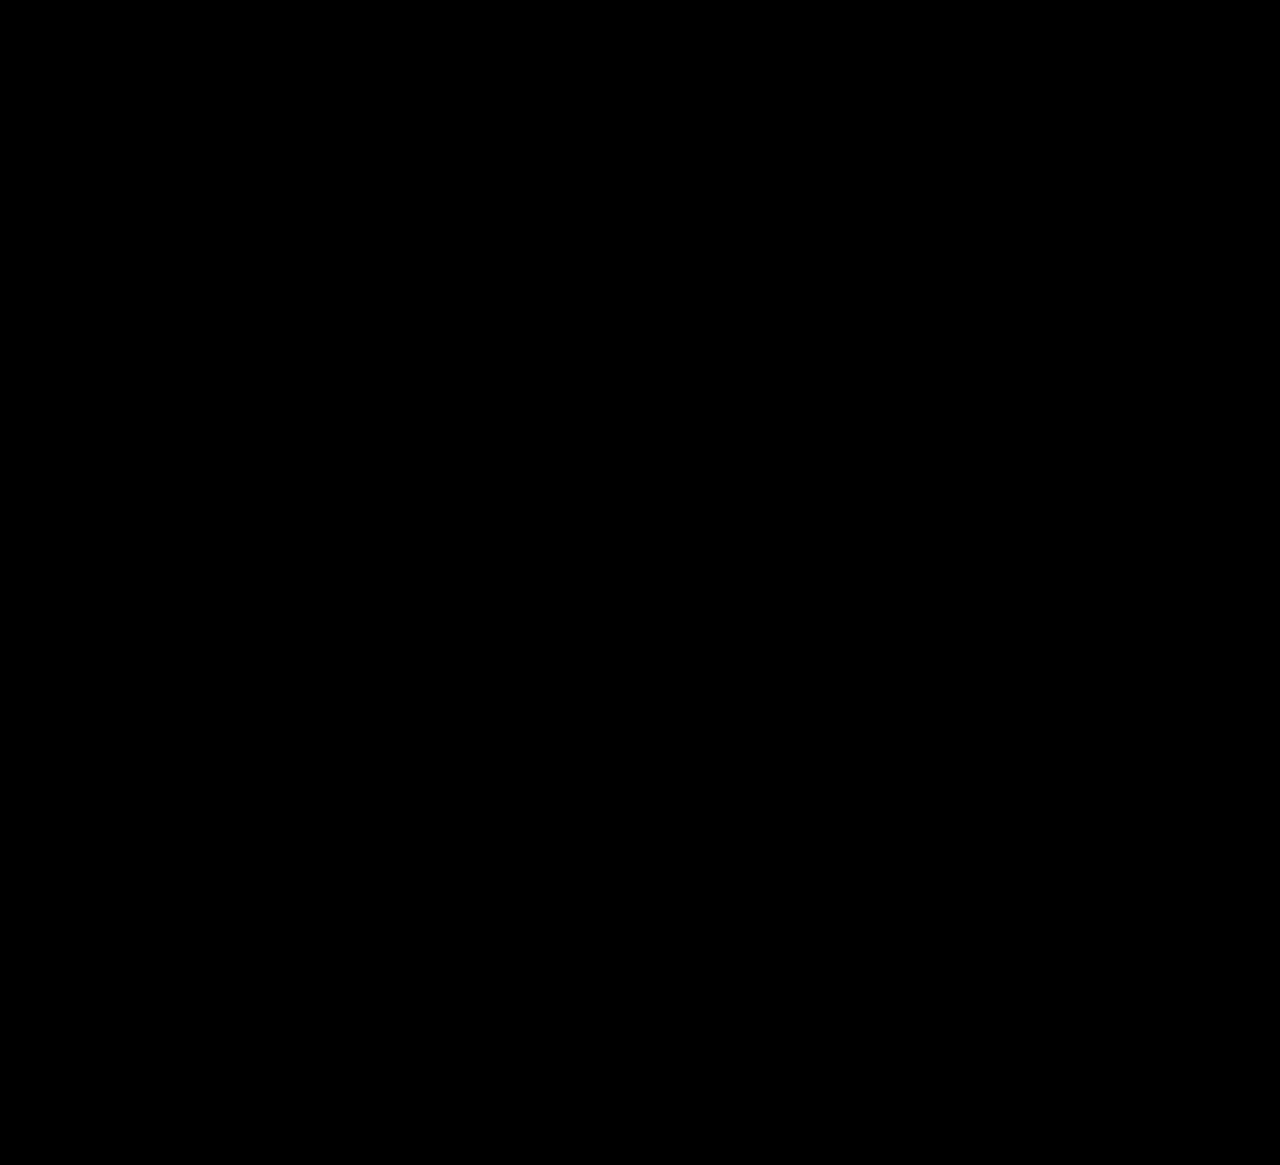
==== Basis/wall.html @ a5f4f3fe "merged with wall app" ====
<!DOCTYPE html>
<html lang="en">
  <head>
    <meta charset="utf-8" />
    <meta name="viewport" content="width=device-width, initial-scale=1.0" />

    <title>Sketch</title>

    <link rel="stylesheet" type="text/css" href="wall.css" />

    <script src="libraries/p5.min.js"></script>
    <script src="libraries/p5.sound.min.js"></script>
  </head>

  <body>
    <script src="wall.js"></script>
  </body>
</html>
---- Basis/wall.css ----
html, body {
    margin: 0;
    padding: 0;
    background-color: black;
  }
  
  canvas {
    display: block;
  }
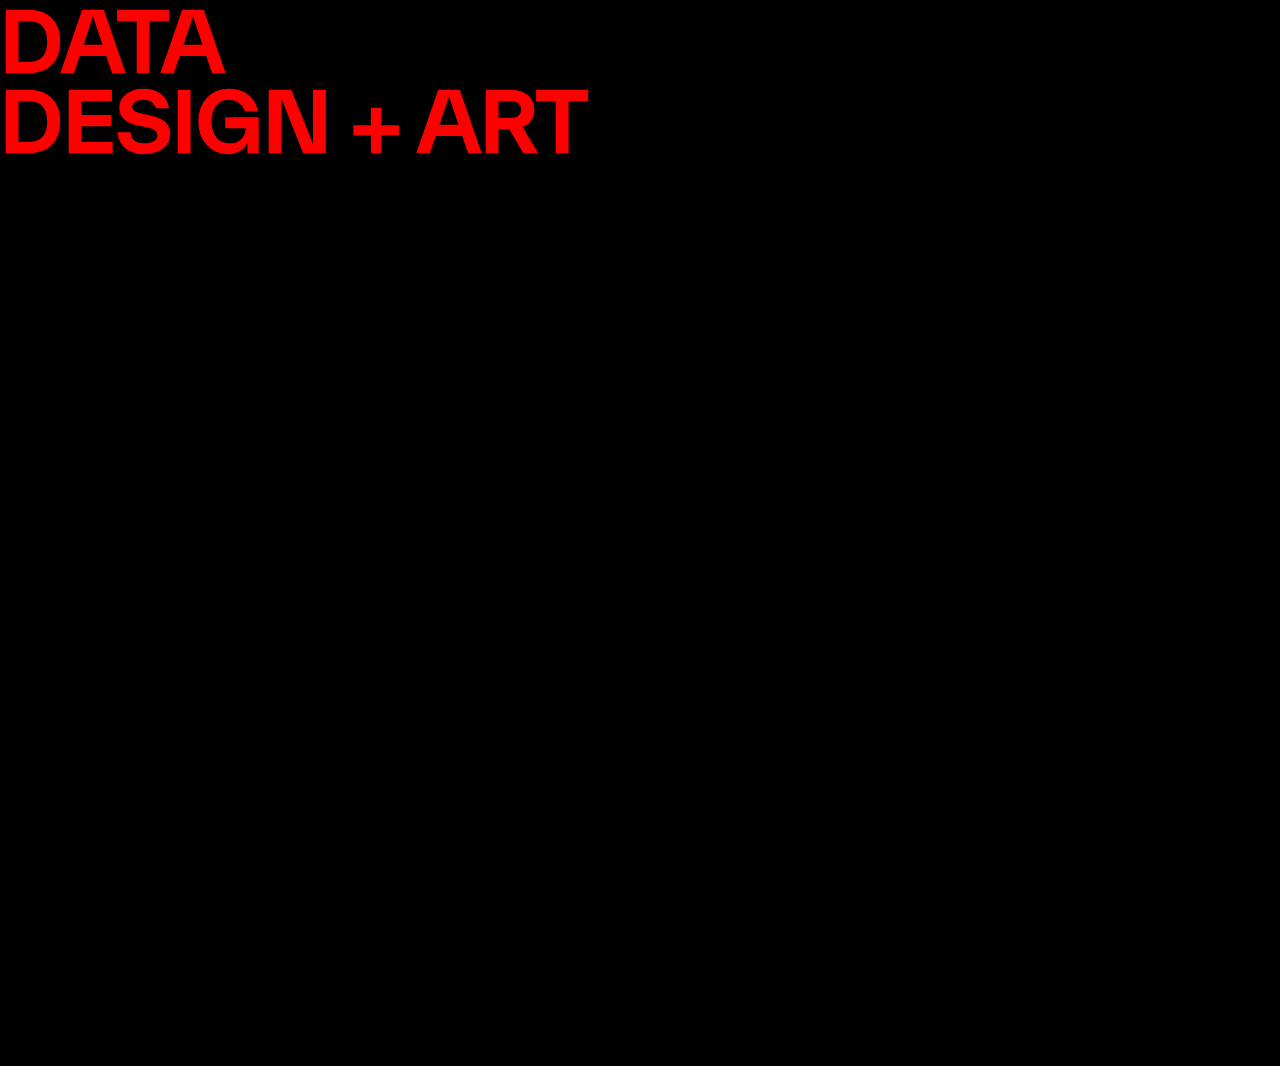
==== commit 67bcba90: "changes" ====
--- a/Basis/wall.html
+++ b/Basis/wall.html
@@ -14,5 +14,11 @@
 
   <body>
     <script src="wall.js"></script>
+    <div class="header">
+      <h1>
+        Data<br />
+        Design + Art
+      </h1>
+    </div>
   </body>
 </html>
--- a/Basis/wall.css
+++ b/Basis/wall.css
@@ -1,3 +1,10 @@
+
+@font-face {
+  font-family: TWKEverett;
+  font-weight: medium;
+  src: url("./assets/fonts/TWKEverett-Medium.otf") format("opentype");
+}
+
 html, body {
     margin: 0;
     padding: 0;
@@ -7,4 +14,50 @@
   canvas {
     display: block;
   }
-  +
+  #defaultCanvas0{
+    position: relative;
+    margin: auto;
+  display: block;
+  top: 2rem;
+  
+  
+  }
+
+  h1{
+ 
+  margin: 0 ;
+  font-size: 5rem;
+  line-height: 5rem;
+  }
+
+  h2{
+    color: red;
+  }
+
+  .header{
+    font-family: TWKEverett;
+    color: red;
+  text-transform: uppercase;
+  text-align: left;
+  position: relative;
+  width: 1550px;
+  margin: auto;
+  }
+
+  .sub{
+    display: block;
+    position: relative;
+    border: solid thin red;
+    float: left;
+  }
+
+  .left{
+    left:0px;
+  }
+
+  .right{
+    position: relative;
+
+    right:0px
+  }